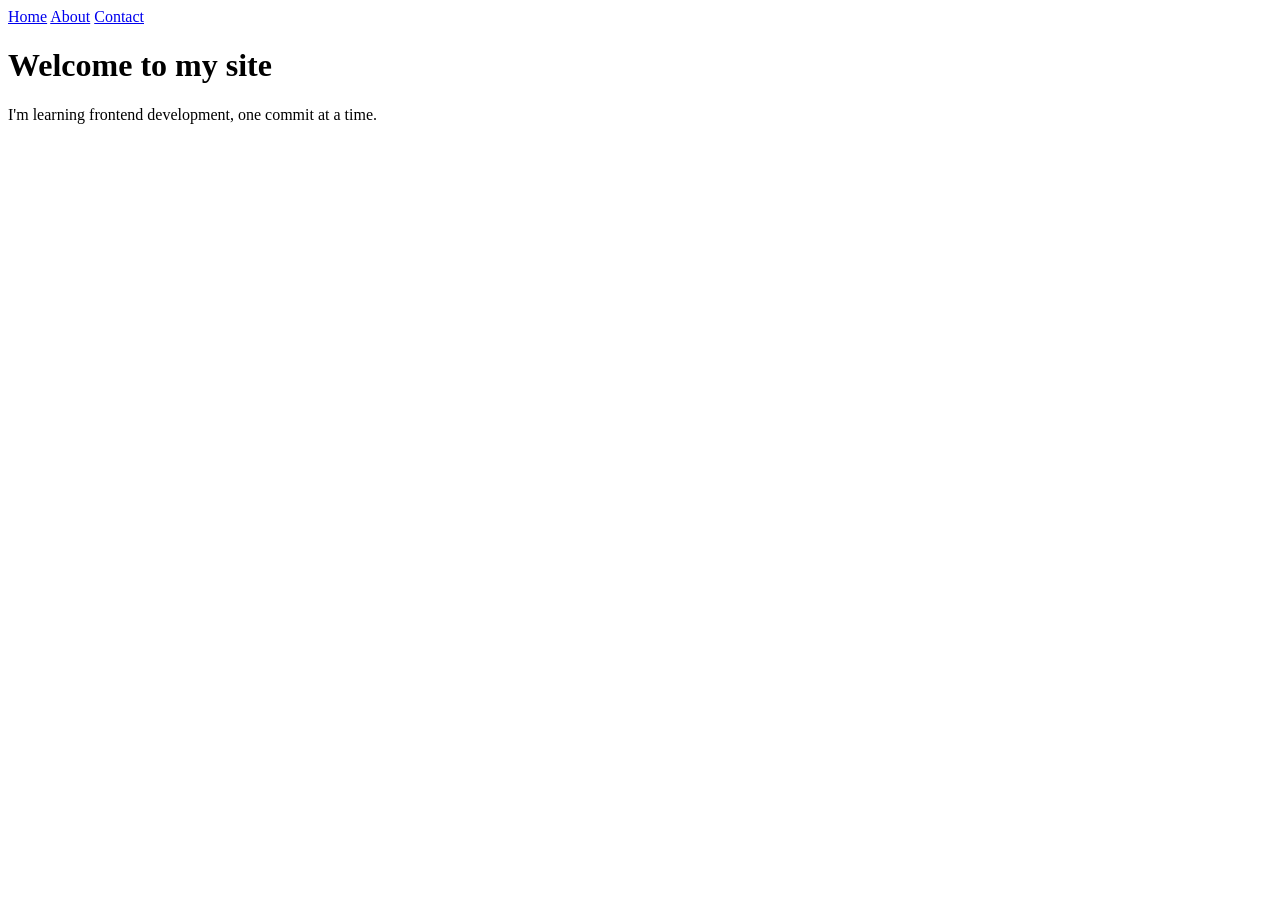
==== index.html @ c7a407a9 "Add index.html" ====
<!doctype html>
<html lang="en">
    <head>
        <meta charset="UTF-8" />
        <meta name="viewport" content="width=device-width, initial-scale=1.0" />
        <title>Home | My Site</title>
        <link rel="stylesheet" href="style.css" />
    </head>
    <body>
        <nav>
            <a href="index.html">Home</a>
            <a href="about.html">About</a>
            <a href="contact.html">Contact</a>
        </nav>
        <main>
            <h1>Welcome to my site</h1>
            <p>I'm learning frontend development, one commit at a time.</p>
        </main>
    </body>
</html>
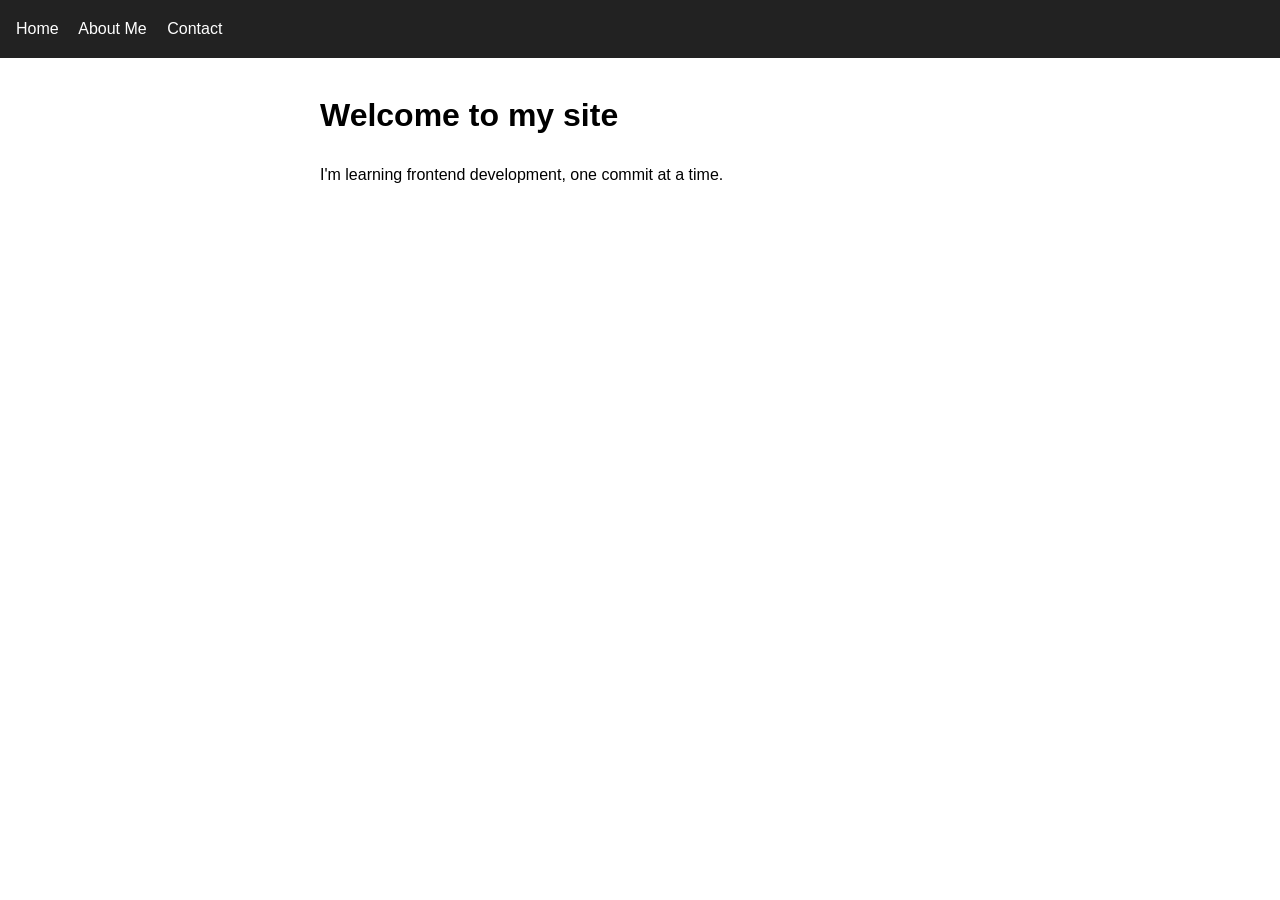
==== commit ca6ab36c: "Change About to About Me" ====
--- a/index.html
+++ b/index.html
@@ -9,7 +9,7 @@
     <body>
         <nav>
             <a href="index.html">Home</a>
-            <a href="about.html">About</a>
+            <a href="about.html">About Me</a>
             <a href="contact.html">Contact</a>
         </nav>
         <main>
--- a/style.css
+++ b/style.css
@@ -0,0 +1,19 @@
+body {
+    font-family: sans-serif;
+    margin: 0;
+    line-height: 1.6;
+}
+nav {
+    background: #222;
+    padding: 1rem;
+}
+nav a {
+    color: #fff;
+    margin-right: 1rem;
+    text-decoration: none;
+}
+main {
+    max-width: 40rem;
+    margin: 2rem auto;
+    padding: 0 1rem;
+}
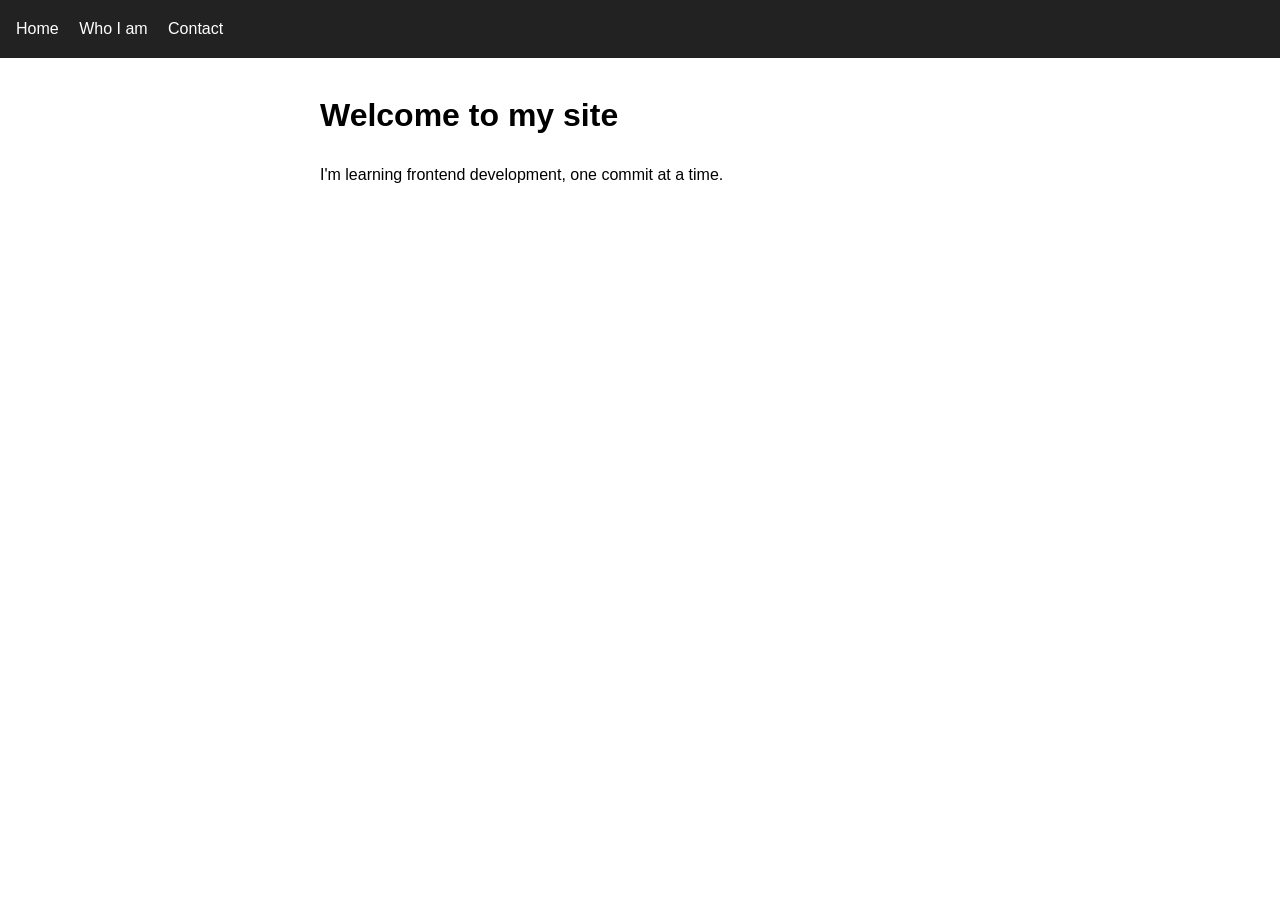
==== commit bc9edffc: "change About Me to Who I am" ====
--- a/index.html
+++ b/index.html
@@ -9,7 +9,7 @@
     <body>
         <nav>
             <a href="index.html">Home</a>
-            <a href="about.html">About Me</a>
+            <a href="about.html">Who I am</a>
             <a href="contact.html">Contact</a>
         </nav>
         <main>
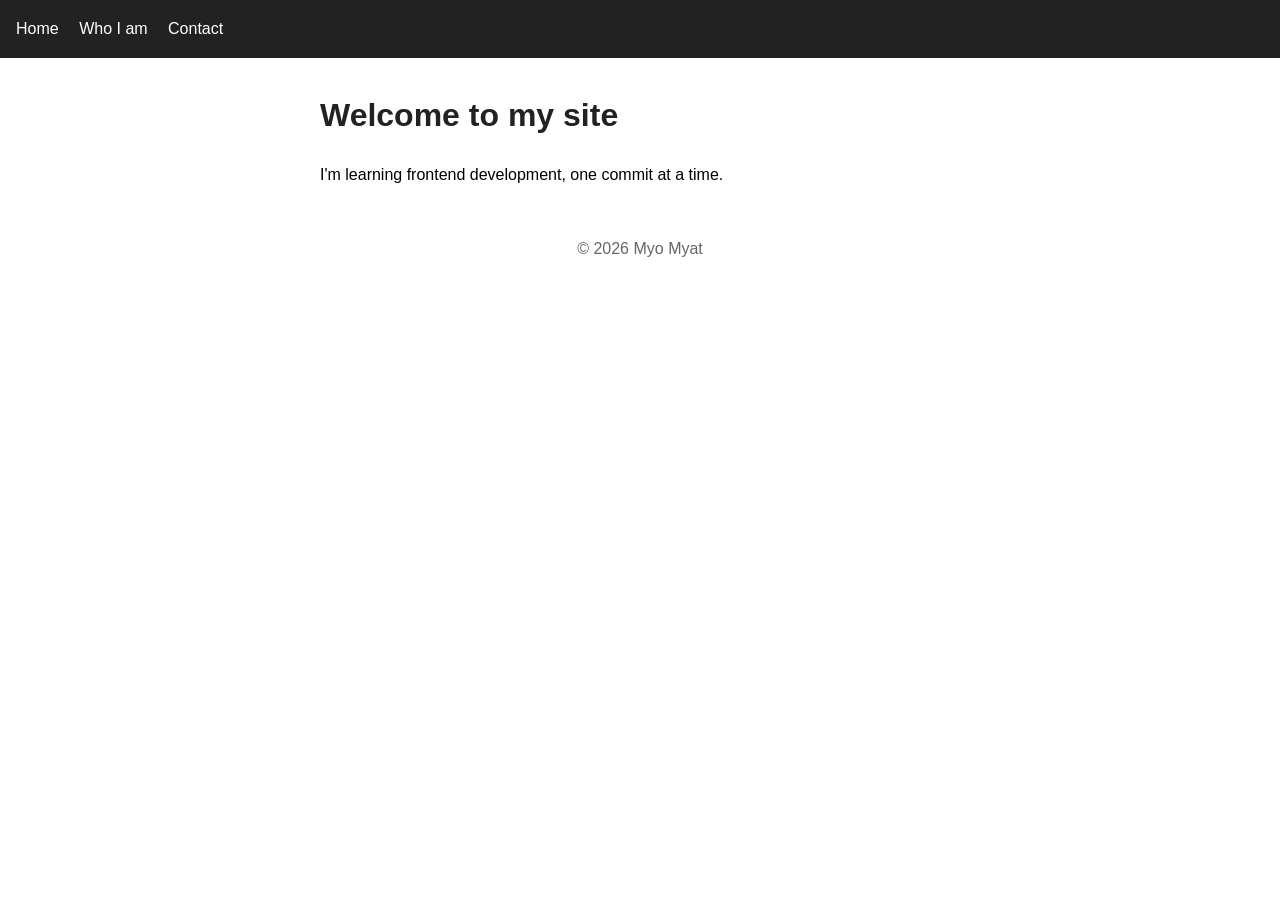
==== commit 20620042: "Add hover and footer" ====
--- a/index.html
+++ b/index.html
@@ -16,5 +16,6 @@
             <h1>Welcome to my site</h1>
             <p>I'm learning frontend development, one commit at a time.</p>
         </main>
+        <footer>&copy; 2026 Myo Myat</footer>
     </body>
 </html>
--- a/style.css
+++ b/style.css
@@ -16,4 +16,15 @@
     max-width: 40rem;
     margin: 2rem auto;
     padding: 0 1rem;
+}
+nav a:hover {
+    text-decoration: underline;
+}
+h1 {
+    color: #222;
+}
+footer {
+    text-align: center;
+    padding: 1rem;
+    color: #666;
 }
